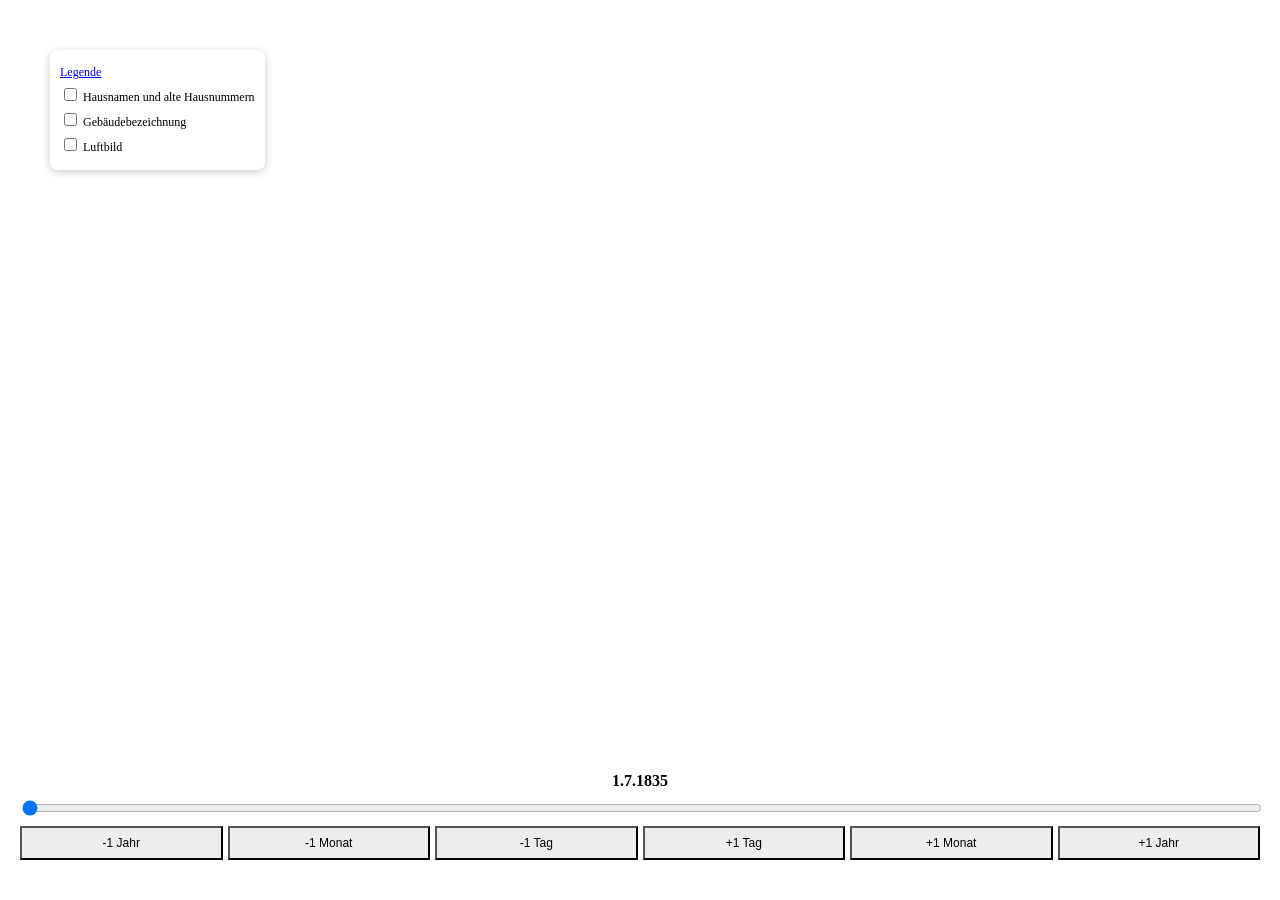
==== cesium/index.html @ 0d767639 "Cesium-Anwendung und Testapps hinzugefügt" ====
<!DOCTYPE html>
<html lang="de">
<head>
  <meta charset="utf-8" />
  <title>Zeitreise durch Edelsfeld mit Cesium 3D</title>

  <script src="https://cesium.com/downloads/cesiumjs/releases/1.97/Build/Cesium/Cesium.js"></script>
  <link href="https://cesium.com/downloads/cesiumjs/releases/1.97/Build/Cesium/Widgets/widgets.css" rel="stylesheet" />
  <script src="./script.js" defer></script>
  <link href="style.css" rel="stylesheet" />
  <link rel="icon" href="./favicon.ico" type="image/x-icon">
</head>

<body>
<div id="cesiumContainer"></div>

<div id="time-control">
      <div id="time-label"></div>    
      
      <input type="range" id="time-slider">
      
      <div class="time-buttons">
        <button data-step="-1" data-unit="year">-1 Jahr</button>
        <button data-step="-1" data-unit="month">-1 Monat</button>
        <button data-step="-1" data-unit="day">-1 Tag</button>
        
        <button data-step="1" data-unit="day">+1 Tag</button>
        <button data-step="1" data-unit="month">+1 Monat</button>
        <button data-step="1" data-unit="year">+1 Jahr</button>
      </div>
</div>

<div class="toggle-box">
        <p class="legend-link">
          <a href="https://geodaten.bayern.de/ba-data/Hilfe/Legende_standard.pdf" target="_blank">Legende</a>
        </p>
        <!-- <p>
          <input type="checkbox" id="lod2gebaeude-toggle" class="switch"><span class="slider"></span>
          <label for="lod2gebaeude-toggle">3D Gebäude mit Dachformen</label>
        </p> -->
        <p>
          <input type="checkbox" id="hausnamen-toggle" class="switch"><span class="slider"></span>
          <label for="hausnamen-toggle">Hausnamen und alte Hausnummern</label>
          
        </p>
        <p>
          <input type="checkbox" id="gebbez-toggle" class="switch"><span class="slider"></span>
          <label for="gebbez-toggle">Gebäudebezeichnung</label>
        </p>
        <p>
          <input type="checkbox" id="luftbild-toggle" class="switch"><span class="slider"></span>
          <label for="luftbild-toggle">Luftbild</label>
      </p>
</div>
</body>
</html>
---- cesium/style.css ----
html, body, #cesiumContainer {
    width: 100%;
    height: 100%;
    margin: 0;
    padding: 0;
    overflow: hidden;
}

/* Timeslider Container */
#time-control {
position: absolute;
bottom: 30px;
left: 10px;
right: 10px;

background: rgba(255,255,255,0.9);
padding: 10px;
border-radius: 10px;

display: flex;
flex-direction: column;
gap: 8px;
z-index: 1;
}

/* Buttons */
.time-buttons {
display: flex;
gap: 5px;
}

.time-buttons button {
flex: 1;
padding: 8px;
font-size: 12px;
cursor: pointer;
}

.time-buttons button:nth-child(1) {background: #ededed;}
.time-buttons button:nth-child(2) {background: #ededed;}
.time-buttons button:nth-child(3) {background: #ededed;}

.time-buttons button:nth-child(4),
.time-buttons button:nth-child(5),
.time-buttons button:nth-child(6) {
background: #ededed;
}

/* Slider */
#time-slider {
width: 100%;
}

/* Datum */
#time-label {
text-align: center;
font-weight: bold;
}

.toggle-box {
position: absolute;
top: 50px;
left: 50px;

background: rgba(255,255,255,0.75);
backdrop-filter: blur(4px);

padding: 10px;
border-radius: 8px;
box-shadow: 0 2px 8px rgba(0,0,0,0.2);

z-index: 1000;

font-size: 12px;
}

.toggle-box p {
margin: 5px 0;
}
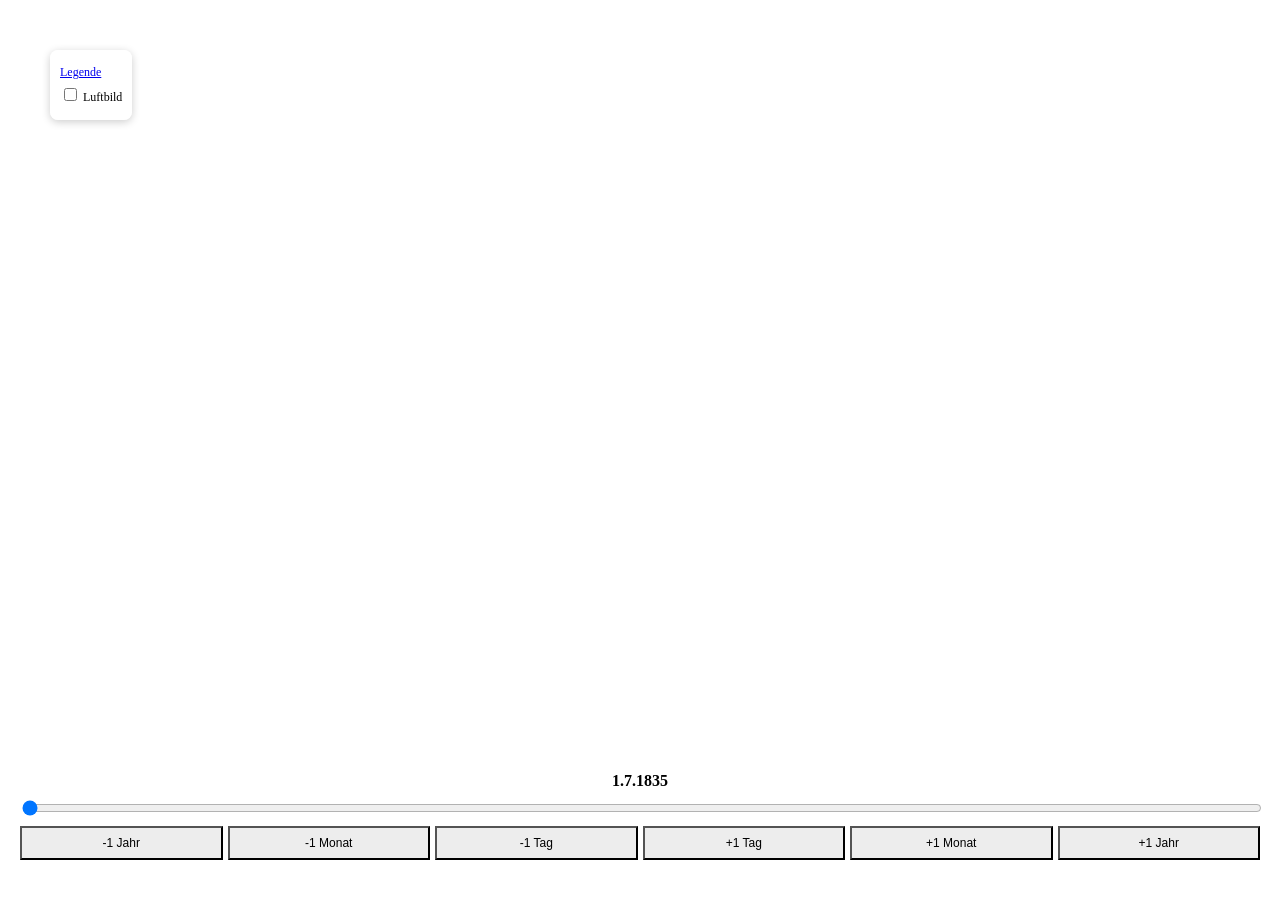
==== commit f707e4e0: "update cesium" ====
--- a/cesium/index.html
+++ b/cesium/index.html
@@ -39,15 +39,6 @@
           <label for="lod2gebaeude-toggle">3D Gebäude mit Dachformen</label>
         </p> -->
         <p>
-          <input type="checkbox" id="hausnamen-toggle" class="switch"><span class="slider"></span>
-          <label for="hausnamen-toggle">Hausnamen und alte Hausnummern</label>
-          
-        </p>
-        <p>
-          <input type="checkbox" id="gebbez-toggle" class="switch"><span class="slider"></span>
-          <label for="gebbez-toggle">Gebäudebezeichnung</label>
-        </p>
-        <p>
           <input type="checkbox" id="luftbild-toggle" class="switch"><span class="slider"></span>
           <label for="luftbild-toggle">Luftbild</label>
       </p>
